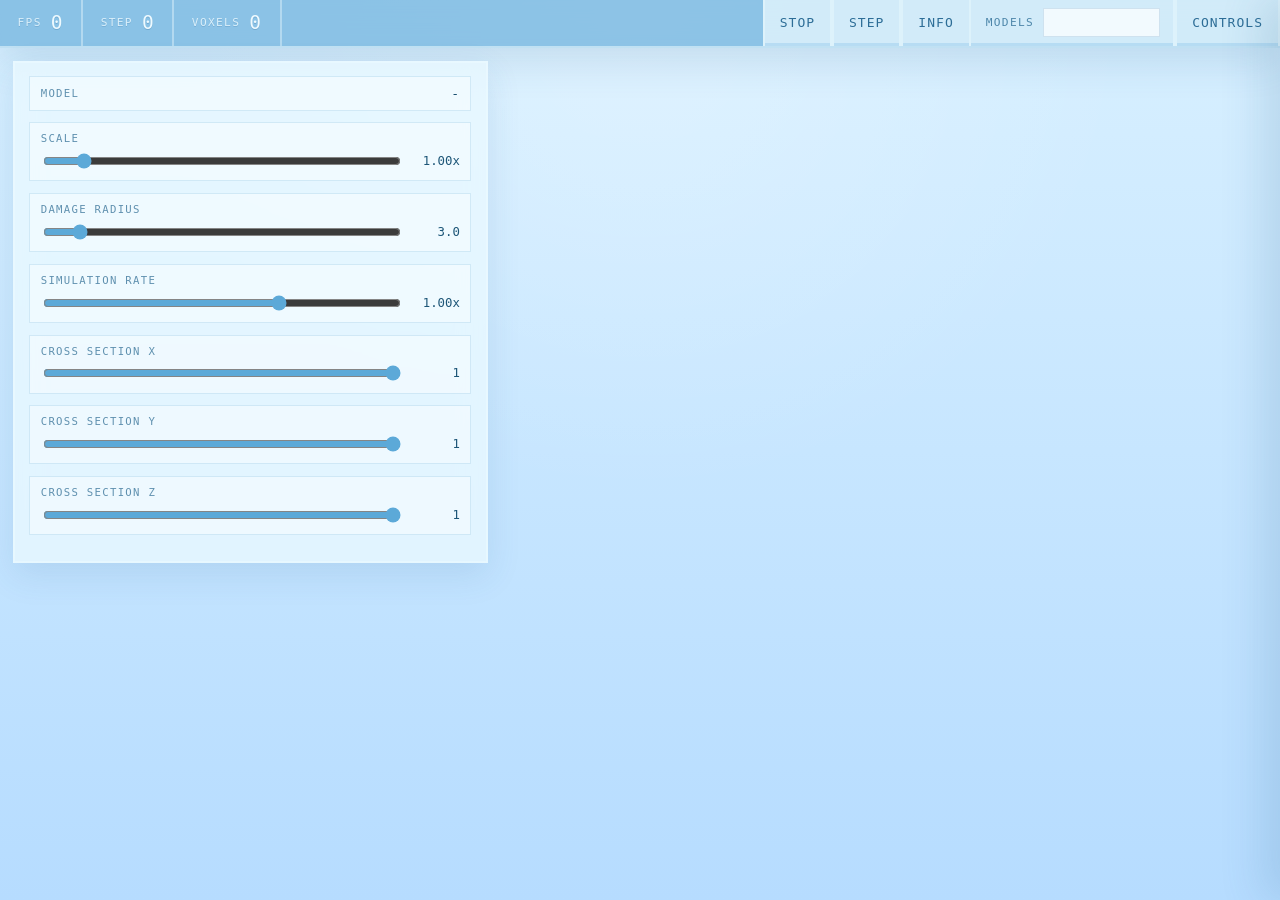
==== index.html @ 8cb92d79 "Add camera, marcher, postprocessing, and renderer modules - Implemented a Camera class for managing " ====
<!doctype html>
<html lang="en">
  <head>
    <meta charset="utf-8">
    <meta name="viewport" content="width=device-width, initial-scale=1">
    <title>NCA + LPPN</title>
    <link rel="stylesheet" href="./src/main.css">
    <script type="importmap">
      {
        "imports": {
          "gl-matrix": "https://esm.sh/gl-matrix@3.4.3"
        }
      }
    </script>
    <script defer type="module" src="./src/main.js"></script>
  </head>
  <body>
    <div id="app"></div>
    <div class="hud">
      <header class="topbar">
        <div class="readouts">
          <div class="readout">
            <span class="readout-label">FPS</span>
            <span id="fps" class="readout-value">0</span>
          </div>
          <div class="readout">
            <span class="readout-label">STEP</span>
            <span id="step-count" class="readout-value">0</span>
          </div>
          <div class="readout">
            <span class="readout-label">VOXELS</span>
            <span id="voxel-count" class="readout-value">0</span>
          </div>
        </div>

        <div class="toolbar">
          <button id="toggle-play" class="tab-button" type="button">STOP</button>
          <button id="step-button" class="tab-button" type="button">STEP</button>
          <button id="info-toggle" class="tab-button" type="button" aria-expanded="false">INFO</button>

          <label class="tab-select">
            <span class="tab-select-label">Models</span>
            <select id="model-select"></select>
          </label>

          <button id="controls-toggle" class="tab-button" type="button" aria-expanded="true">CONTROLS</button>
        </div>
      </header>

      <section id="controls-panel" class="controls-panel">
        <div class="controls-grid">
          <div class="info-row">
            <span class="info-label">Model</span>
            <span id="info-model-name" class="info-value">-</span>
          </div>

          <label class="control-group" for="scale-range">
            <span class="control-label">Scale</span>
            <div class="control-input-row">
              <input id="scale-range" class="control-range" type="range" min="0.25" max="8" step="0.25" value="1">
              <span id="scale-value" class="control-value">1.00x</span>
            </div>
          </label>

          <label class="control-group" for="damage-radius-range">
            <span class="control-label">Damage Radius</span>
            <div class="control-input-row">
              <input id="damage-radius-range" class="control-range" type="range" min="1" max="24" step="0.5" value="3">
              <span id="damage-radius-value" class="control-value">3.0</span>
            </div>
          </label>

          <label class="control-group" for="rate-range">
            <span class="control-label">Simulation Rate</span>
            <div class="control-input-row">
              <input id="rate-range" class="control-range" type="range" min="0" max="1.5" step="0.25" value="1">
              <span id="rate-value" class="control-value">1.00x</span>
            </div>
          </label>

          <label class="control-group" for="section-x-range">
            <span class="control-label">Cross Section X</span>
            <div class="control-input-row">
              <input id="section-x-range" class="control-range" type="range" min="0" max="1" step="1" value="1">
              <span id="section-x-value" class="control-value">1</span>
            </div>
          </label>

          <label class="control-group" for="section-y-range">
            <span class="control-label">Cross Section Y</span>
            <div class="control-input-row">
              <input id="section-y-range" class="control-range" type="range" min="0" max="1" step="1" value="1">
              <span id="section-y-value" class="control-value">1</span>
            </div>
          </label>

          <label class="control-group" for="section-z-range">
            <span class="control-label">Cross Section Z</span>
            <div class="control-input-row">
              <input id="section-z-range" class="control-range" type="range" min="0" max="1" step="1" value="1">
              <span id="section-z-value" class="control-value">1</span>
            </div>
          </label>
        </div>
      </section>

      <aside id="info-panel" class="info-panel" aria-hidden="true">
        <div class="info-panel-header">
          <h2 id="info-title" class="info-panel-title">Model</h2>
          <button id="info-close" class="info-close-button" type="button">Close</button>
        </div>

        <div class="info-panel-body">
          <div class="info-image-grid">
            <figure class="info-figure">
              <div class="info-image-frame">
                <img id="info-original-image" class="info-image" alt="Original model preview">
                <div id="info-original-placeholder" class="info-image-placeholder">Target preview unavailable</div>
              </div>
              <figcaption class="info-caption">Target</figcaption>
            </figure>

            <figure class="info-figure">
              <div class="info-image-frame">
                <img id="info-coarse-image" class="info-image" alt="Coarse model preview">
                <div id="info-coarse-placeholder" class="info-image-placeholder">Coarse preview unavailable</div>
              </div>
              <figcaption class="info-caption">Coarse</figcaption>
            </figure>
          </div>

          <div id="info-table-wrap"></div>
        </div>
      </aside>
    </div>
  </body>
</html>
---- src/main.css ----
html, body {
  margin: 0;
  width: 100%;
  height: 100%;
  overflow: hidden;
  background:
    radial-gradient(circle at top, rgba(255, 255, 255, 0.24), transparent 45%),
    linear-gradient(180deg, #d8f0ff 0%, #b6dcff 100%);
  color: #f4fbff;
  font-family: monospace;
}

body {
  touch-action: none;
  position: relative;
}

#app {
  width: 100%;
  height: 100%;
  position: relative;
  z-index: 0;
}

canvas {
  display: block;
  width: 100%;
  height: 100%;
  cursor: grab;
  position: relative;
  z-index: 0;
}

.hud {
  position: fixed;
  inset: 0;
  pointer-events: none;
  z-index: 10;
}

.topbar {
  display: flex;
  align-items: stretch;
  justify-content: space-between;
  gap: 1.25rem;
  padding: 0;
  background: rgba(108, 176, 221, 0.72);
  border-bottom: 2px solid rgba(236, 250, 255, 0.55);
  box-shadow: 0 12px 40px rgba(44, 101, 145, 0.16);
  backdrop-filter: blur(12px);
  pointer-events: auto;
  position: relative;
  z-index: 11;
}

.readouts,
.toolbar {
  display: flex;
  align-items: stretch;
}

.readout,
.tab-button,
.tab-select {
  min-height: 3.5rem;
  border-right: 2px solid rgba(236, 250, 255, 0.42);
}

.readout {
  display: flex;
  align-items: center;
  gap: 0.7rem;
  padding: 0 1.35rem;
  color: #eefaff;
  text-shadow: 0 1px 0 rgba(71, 127, 171, 0.36);
}

.readout-label,
.tab-select-label {
  font-size: 0.86rem;
  letter-spacing: 0.12em;
  text-transform: uppercase;
  opacity: 0.8;
}

.readout-value {
  font-size: 1.5rem;
  line-height: 1;
  letter-spacing: 0.05em;
}

.toolbar {
  margin-left: auto;
}

.tab-button,
.tab-select {
  position: relative;
  background: rgba(233, 249, 255, 0.75);
  color: #2d6d97;
  box-shadow: inset 0 -3px 0 rgba(120, 187, 228, 0.3);
}

.tab-button {
  padding: 0 1.15rem;
  border-top: 0;
  border-left: 2px solid rgba(236, 250, 255, 0.42);
  border-right: 2px solid rgba(236, 250, 255, 0.42);
  border-bottom: 0;
  font: inherit;
  font-size: 1rem;
  letter-spacing: 0.08em;
  text-transform: uppercase;
  cursor: pointer;
  pointer-events: auto;
  transition: background 120ms ease, transform 120ms ease, color 120ms ease;
}

.tab-button:hover,
.tab-button:focus-visible {
  background: rgba(247, 253, 255, 0.9);
  color: #25597a;
}

.tab-button:active,
.tab-button.is-active {
  background: rgba(207, 240, 255, 0.95);
  box-shadow: inset 0 3px 0 rgba(120, 187, 228, 0.4);
}

.tab-select {
  display: flex;
  align-items: center;
  gap: 0.7rem;
  padding: 0 1rem 0 1.15rem;
  pointer-events: auto;
}

.tab-select select {
  min-width: 9rem;
  padding: 0.45rem 2rem 0.45rem 0.75rem;
  border: 1px solid rgba(92, 150, 191, 0.24);
  background: rgba(255, 255, 255, 0.7);
  color: #25597a;
  font: inherit;
  font-size: 0.98rem;
  appearance: none;
  cursor: pointer;
  outline: none;
}

.controls-panel {
  width: min(34rem, calc(100vw - 2rem));
  margin: 1rem;
  padding: 1rem 1.1rem 1.05rem;
  background: rgba(233, 249, 255, 0.78);
  border: 2px solid rgba(236, 250, 255, 0.55);
  box-shadow: 0 12px 32px rgba(44, 101, 145, 0.12);
  color: #1f5373;
  backdrop-filter: blur(14px);
  pointer-events: auto;
  transition: opacity 160ms ease, transform 160ms ease;
  position: relative;
  z-index: 11;
}

.controls-grid {
  display: grid;
  gap: 0.9rem;
  margin-bottom: 0.95rem;
}

.info-row,
.control-group {
  display: grid;
  gap: 0.45rem;
}

.info-row {
  grid-template-columns: auto 1fr;
  align-items: center;
  padding: 0.7rem 0.8rem;
  background: rgba(255, 255, 255, 0.42);
  border: 1px solid rgba(126, 185, 221, 0.28);
}

.info-label,
.control-label {
  font-size: 0.82rem;
  letter-spacing: 0.12em;
  text-transform: uppercase;
  color: #5f90af;
}

.info-value {
  justify-self: end;
  color: #1a4f70;
  font-size: 1rem;
  letter-spacing: 0.06em;
  text-transform: uppercase;
}

.control-group {
  padding: 0.7rem 0.8rem;
  background: rgba(255, 255, 255, 0.42);
  border: 1px solid rgba(126, 185, 221, 0.28);
}

.control-input-row {
  display: grid;
  grid-template-columns: minmax(0, 1fr) auto;
  gap: 0.8rem;
  align-items: center;
}

.control-range {
  width: 100%;
  accent-color: #5ca9d8;
}

.control-value {
  min-width: 3.9rem;
  color: #1d5678;
  font-size: 0.95rem;
  text-align: right;
}

.info-panel {
  position: fixed;
  top: 0;
  right: 0;
  width: clamp(24rem, 30vw, 34rem);
  height: 100vh;
  background: rgba(229, 245, 255, 0.96);
  border-left: 2px solid rgba(236, 250, 255, 0.7);
  box-shadow: -18px 0 40px rgba(44, 101, 145, 0.16);
  backdrop-filter: blur(16px);
  pointer-events: auto;
  transform: translateX(100%);
  transition: transform 180ms ease;
  z-index: 12;
  display: grid;
  grid-template-rows: auto 1fr;
}

.info-panel.is-open {
  transform: translateX(0);
}

.info-panel-header {
  display: flex;
  align-items: center;
  justify-content: space-between;
  gap: 1rem;
  padding: 1rem 1rem 0.9rem;
  border-bottom: 1px solid rgba(126, 185, 221, 0.28);
}

.info-panel-title {
  margin: 0;
  color: #174966;
  font-size: 1.7rem;
  line-height: 1;
  letter-spacing: 0.05em;
  text-transform: uppercase;
}

.info-close-button {
  border: 1px solid rgba(126, 185, 221, 0.35);
  background: rgba(255, 255, 255, 0.65);
  color: #25597a;
  padding: 0.45rem 0.75rem;
  font: inherit;
  text-transform: uppercase;
  letter-spacing: 0.08em;
  cursor: pointer;
}

.info-panel-body {
  overflow-y: auto;
  padding: 1rem;
  display: grid;
  gap: 1rem;
}

.info-image-grid {
  display: grid;
  grid-template-columns: repeat(2, minmax(0, 1fr));
  gap: 0.9rem;
}

.info-figure {
  margin: 0;
  display: grid;
  gap: 0.45rem;
}

.info-image-frame {
  aspect-ratio: 1 / 1;
  background: rgba(255, 255, 255, 0.62);
  border: 1px solid rgba(126, 185, 221, 0.28);
  display: grid;
  place-items: center;
  overflow: hidden;
}

.info-image {
  width: 100%;
  height: 100%;
  object-fit: cover;
  display: none;
}

.info-image.is-visible {
  display: block;
}

.info-image-placeholder {
  padding: 0.8rem;
  text-align: center;
  color: #5b88a3;
  font-size: 0.85rem;
  line-height: 1.4;
}

.info-image-placeholder.is-hidden {
  display: none;
}

.info-caption {
  color: #25597a;
  font-size: 0.82rem;
  letter-spacing: 0.12em;
  text-transform: uppercase;
}

.info-table {
  width: 100%;
  border-collapse: collapse;
  background: rgba(255, 255, 255, 0.46);
  border: 1px solid rgba(126, 185, 221, 0.28);
}

.info-table thead th {
  padding: 0.8rem 0.7rem;
  color: #5f90af;
  font-size: 0.82rem;
  letter-spacing: 0.12em;
  text-transform: uppercase;
  border-bottom: 1px solid rgba(126, 185, 221, 0.28);
}

.info-table tbody th,
.info-table tbody td {
  padding: 0.68rem 0.7rem;
  border-bottom: 1px solid rgba(126, 185, 221, 0.18);
}

.info-table tbody th {
  color: #174966;
}

.info-table tbody td {
  color: #1f5373;
  text-align: right;
}

.info-section-cell {
  width: 3.75rem;
  color: #5f90af;
  font-size: 0.82rem;
  letter-spacing: 0.12em;
  text-transform: uppercase;
  border-right: 1px solid rgba(126, 185, 221, 0.18);
}

.info-section-start th,
.info-section-start td {
  border-top: 1px solid rgba(126, 185, 221, 0.32);
}

.controls-panel.is-collapsed {
  opacity: 0;
  transform: translateY(-0.5rem);
  pointer-events: none;
}

.status-line {
  margin: 0 0 0.65rem;
  font-size: 0.95rem;
  letter-spacing: 0.08em;
  text-transform: uppercase;
  color: #174966;
}

.status-details {
  margin: 0;
  color: #225d82;
  white-space: pre-wrap;
  line-height: 1.5;
  font-size: 0.92rem;
  text-shadow: 0 1px 0 rgba(255, 255, 255, 0.2);
}

@media (max-width: 900px) {
  .topbar {
    flex-direction: column;
    gap: 0;
  }

  .readouts,
  .toolbar {
    flex-wrap: wrap;
  }

  .toolbar {
    border-top: 2px solid rgba(236, 250, 255, 0.42);
  }

  .readout,
  .tab-button,
  .tab-select {
    flex: 1 1 auto;
    min-height: 3.1rem;
  }

  .tab-select {
    justify-content: space-between;
  }

  .controls-panel {
    width: auto;
  }

  .info-panel {
    width: min(100vw, 28rem);
  }

  .info-image-grid {
    grid-template-columns: 1fr;
  }
}
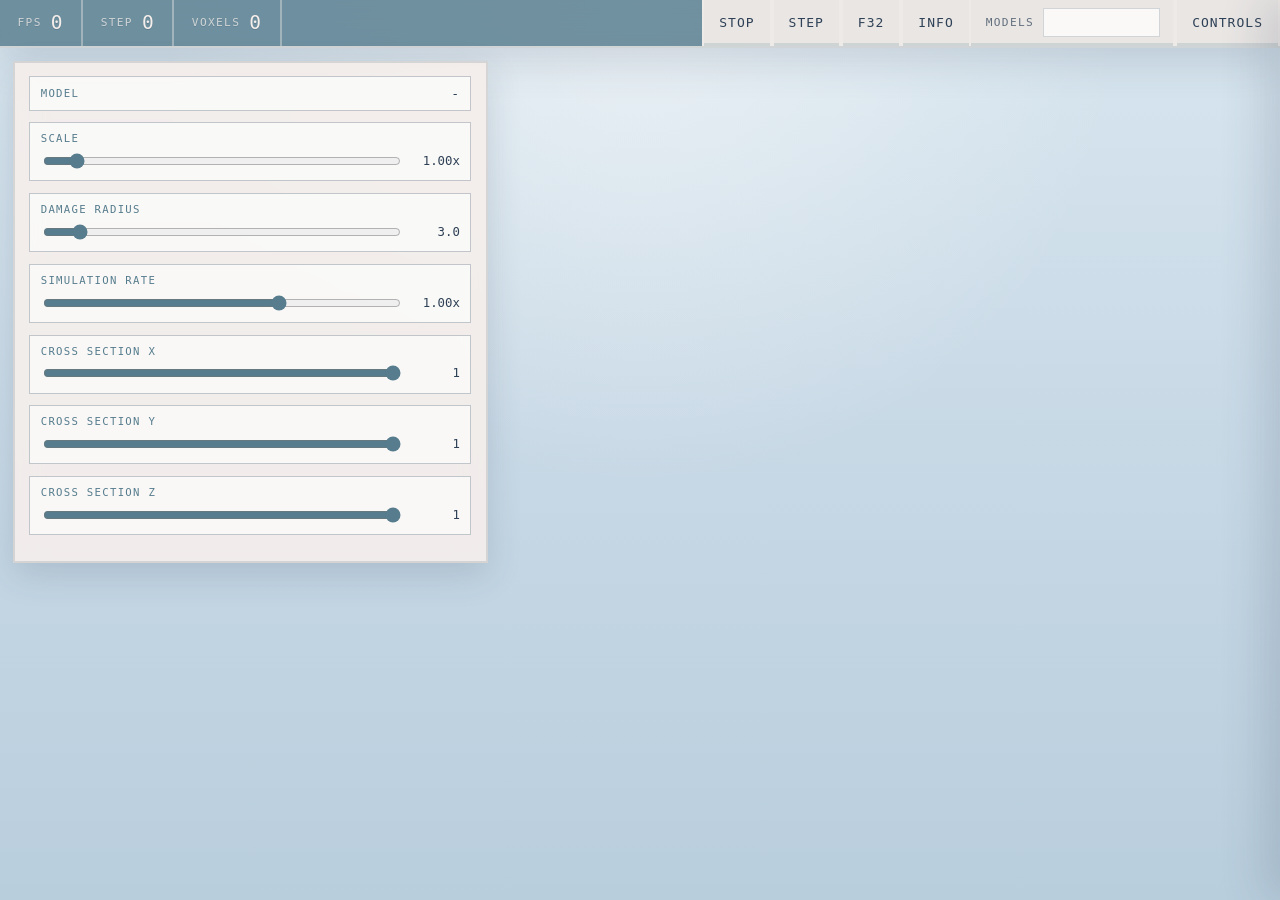
==== commit 3b212190: "Refactor styling and functionality for improved UI and performance - Introduced CSS variables for co" ====
--- a/index.html
+++ b/index.html
@@ -36,6 +36,7 @@
         <div class="toolbar">
           <button id="toggle-play" class="tab-button" type="button">STOP</button>
           <button id="step-button" class="tab-button" type="button">STEP</button>
+          <button id="precision-toggle" class="tab-button" type="button" aria-pressed="false">F32</button>
           <button id="info-toggle" class="tab-button" type="button" aria-expanded="false">INFO</button>
 
           <label class="tab-select">
@@ -57,7 +58,7 @@
           <label class="control-group" for="scale-range">
             <span class="control-label">Scale</span>
             <div class="control-input-row">
-              <input id="scale-range" class="control-range" type="range" min="0.25" max="8" step="0.25" value="1">
+              <input id="scale-range" class="control-range" type="range" min="0.25" max="10" step="0.25" value="1">
               <span id="scale-value" class="control-value">1.00x</span>
             </div>
           </label>
--- a/src/main.css
+++ b/src/main.css
@@ -1,12 +1,23 @@
+:root {
+  --navy: #2f4156;
+  --teal: #567c8d;
+  --sky: #c8d9e6;
+  --beige: #f5efeb;
+  --white: #fdfcfb;
+  --ink: #233446;
+  --line: rgba(47, 65, 86, 0.28);
+  --panel-shadow: rgba(47, 65, 86, 0.16);
+}
+
 html, body {
   margin: 0;
   width: 100%;
   height: 100%;
   overflow: hidden;
   background:
-    radial-gradient(circle at top, rgba(255, 255, 255, 0.24), transparent 45%),
-    linear-gradient(180deg, #d8f0ff 0%, #b6dcff 100%);
-  color: #f4fbff;
+    radial-gradient(circle at top, rgba(253, 252, 251, 0.5), transparent 44%),
+    linear-gradient(180deg, #d8e6ef 0%, var(--sky) 48%, #b9cedd 100%);
+  color: var(--white);
   font-family: monospace;
 }
 
@@ -44,9 +55,9 @@
   justify-content: space-between;
   gap: 1.25rem;
   padding: 0;
-  background: rgba(108, 176, 221, 0.72);
-  border-bottom: 2px solid rgba(236, 250, 255, 0.55);
-  box-shadow: 0 12px 40px rgba(44, 101, 145, 0.16);
+  background: rgba(86, 124, 141, 0.82);
+  border-bottom: 2px solid rgba(245, 239, 235, 0.72);
+  box-shadow: 0 12px 40px var(--panel-shadow);
   backdrop-filter: blur(12px);
   pointer-events: auto;
   position: relative;
@@ -63,7 +74,7 @@
 .tab-button,
 .tab-select {
   min-height: 3.5rem;
-  border-right: 2px solid rgba(236, 250, 255, 0.42);
+  border-right: 2px solid rgba(245, 239, 235, 0.38);
 }
 
 .readout {
@@ -71,8 +82,8 @@
   align-items: center;
   gap: 0.7rem;
   padding: 0 1.35rem;
-  color: #eefaff;
-  text-shadow: 0 1px 0 rgba(71, 127, 171, 0.36);
+  color: var(--beige);
+  text-shadow: 0 1px 0 rgba(35, 52, 70, 0.18);
 }
 
 .readout-label,
@@ -80,7 +91,7 @@
   font-size: 0.86rem;
   letter-spacing: 0.12em;
   text-transform: uppercase;
-  opacity: 0.8;
+  opacity: 0.72;
 }
 
 .readout-value {
@@ -96,16 +107,16 @@
 .tab-button,
 .tab-select {
   position: relative;
-  background: rgba(233, 249, 255, 0.75);
-  color: #2d6d97;
-  box-shadow: inset 0 -3px 0 rgba(120, 187, 228, 0.3);
+  background: rgba(245, 239, 235, 0.9);
+  color: var(--navy);
+  box-shadow: inset 0 -3px 0 rgba(86, 124, 141, 0.18);
 }
 
 .tab-button {
   padding: 0 1.15rem;
   border-top: 0;
-  border-left: 2px solid rgba(236, 250, 255, 0.42);
-  border-right: 2px solid rgba(236, 250, 255, 0.42);
+  border-left: 2px solid rgba(245, 239, 235, 0.38);
+  border-right: 2px solid rgba(245, 239, 235, 0.38);
   border-bottom: 0;
   font: inherit;
   font-size: 1rem;
@@ -118,14 +129,19 @@
 
 .tab-button:hover,
 .tab-button:focus-visible {
-  background: rgba(247, 253, 255, 0.9);
-  color: #25597a;
+  background: rgba(253, 252, 251, 0.97);
+  color: var(--teal);
+}
+
+.tab-button:disabled {
+  opacity: 0.55;
+  cursor: not-allowed;
 }
 
 .tab-button:active,
 .tab-button.is-active {
-  background: rgba(207, 240, 255, 0.95);
-  box-shadow: inset 0 3px 0 rgba(120, 187, 228, 0.4);
+  background: rgba(231, 239, 242, 0.98);
+  box-shadow: inset 0 3px 0 rgba(47, 65, 86, 0.12);
 }
 
 .tab-select {
@@ -139,9 +155,9 @@
 .tab-select select {
   min-width: 9rem;
   padding: 0.45rem 2rem 0.45rem 0.75rem;
-  border: 1px solid rgba(92, 150, 191, 0.24);
-  background: rgba(255, 255, 255, 0.7);
-  color: #25597a;
+  border: 1px solid rgba(47, 65, 86, 0.2);
+  background: rgba(253, 252, 251, 0.88);
+  color: var(--navy);
   font: inherit;
   font-size: 0.98rem;
   appearance: none;
@@ -153,10 +169,10 @@
   width: min(34rem, calc(100vw - 2rem));
   margin: 1rem;
   padding: 1rem 1.1rem 1.05rem;
-  background: rgba(233, 249, 255, 0.78);
-  border: 2px solid rgba(236, 250, 255, 0.55);
-  box-shadow: 0 12px 32px rgba(44, 101, 145, 0.12);
-  color: #1f5373;
+  background: rgba(245, 239, 235, 0.9);
+  border: 2px solid rgba(47, 65, 86, 0.14);
+  box-shadow: 0 12px 32px var(--panel-shadow);
+  color: var(--ink);
   backdrop-filter: blur(14px);
   pointer-events: auto;
   transition: opacity 160ms ease, transform 160ms ease;
@@ -180,8 +196,8 @@
   grid-template-columns: auto 1fr;
   align-items: center;
   padding: 0.7rem 0.8rem;
-  background: rgba(255, 255, 255, 0.42);
-  border: 1px solid rgba(126, 185, 221, 0.28);
+  background: rgba(253, 252, 251, 0.72);
+  border: 1px solid var(--line);
 }
 
 .info-label,
@@ -189,12 +205,12 @@
   font-size: 0.82rem;
   letter-spacing: 0.12em;
   text-transform: uppercase;
-  color: #5f90af;
+  color: var(--teal);
 }
 
 .info-value {
   justify-self: end;
-  color: #1a4f70;
+  color: var(--navy);
   font-size: 1rem;
   letter-spacing: 0.06em;
   text-transform: uppercase;
@@ -202,8 +218,8 @@
 
 .control-group {
   padding: 0.7rem 0.8rem;
-  background: rgba(255, 255, 255, 0.42);
-  border: 1px solid rgba(126, 185, 221, 0.28);
+  background: rgba(253, 252, 251, 0.72);
+  border: 1px solid var(--line);
 }
 
 .control-input-row {
@@ -215,12 +231,12 @@
 
 .control-range {
   width: 100%;
-  accent-color: #5ca9d8;
+  accent-color: var(--teal);
 }
 
 .control-value {
   min-width: 3.9rem;
-  color: #1d5678;
+  color: var(--navy);
   font-size: 0.95rem;
   text-align: right;
 }
@@ -231,9 +247,9 @@
   right: 0;
   width: clamp(24rem, 30vw, 34rem);
   height: 100vh;
-  background: rgba(229, 245, 255, 0.96);
-  border-left: 2px solid rgba(236, 250, 255, 0.7);
-  box-shadow: -18px 0 40px rgba(44, 101, 145, 0.16);
+  background: rgba(245, 239, 235, 0.97);
+  border-left: 2px solid rgba(47, 65, 86, 0.14);
+  box-shadow: -18px 0 40px var(--panel-shadow);
   backdrop-filter: blur(16px);
   pointer-events: auto;
   transform: translateX(100%);
@@ -253,12 +269,12 @@
   justify-content: space-between;
   gap: 1rem;
   padding: 1rem 1rem 0.9rem;
-  border-bottom: 1px solid rgba(126, 185, 221, 0.28);
+  border-bottom: 1px solid var(--line);
 }
 
 .info-panel-title {
   margin: 0;
-  color: #174966;
+  color: var(--navy);
   font-size: 1.7rem;
   line-height: 1;
   letter-spacing: 0.05em;
@@ -266,9 +282,9 @@
 }
 
 .info-close-button {
-  border: 1px solid rgba(126, 185, 221, 0.35);
-  background: rgba(255, 255, 255, 0.65);
-  color: #25597a;
+  border: 1px solid var(--line);
+  background: rgba(253, 252, 251, 0.88);
+  color: var(--navy);
   padding: 0.45rem 0.75rem;
   font: inherit;
   text-transform: uppercase;
@@ -297,8 +313,8 @@
 
 .info-image-frame {
   aspect-ratio: 1 / 1;
-  background: rgba(255, 255, 255, 0.62);
-  border: 1px solid rgba(126, 185, 221, 0.28);
+  background: rgba(253, 252, 251, 0.82);
+  border: 1px solid var(--line);
   display: grid;
   place-items: center;
   overflow: hidden;
@@ -318,7 +334,7 @@
 .info-image-placeholder {
   padding: 0.8rem;
   text-align: center;
-  color: #5b88a3;
+  color: var(--teal);
   font-size: 0.85rem;
   line-height: 1.4;
 }
@@ -328,55 +344,56 @@
 }
 
 .info-caption {
-  color: #25597a;
+  color: var(--teal);
   font-size: 0.82rem;
   letter-spacing: 0.12em;
   text-transform: uppercase;
+  text-align: center;
 }
 
 .info-table {
   width: 100%;
   border-collapse: collapse;
-  background: rgba(255, 255, 255, 0.46);
-  border: 1px solid rgba(126, 185, 221, 0.28);
+  background: rgba(253, 252, 251, 0.78);
+  border: 1px solid var(--line);
 }
 
 .info-table thead th {
   padding: 0.8rem 0.7rem;
-  color: #5f90af;
+  color: var(--teal);
   font-size: 0.82rem;
   letter-spacing: 0.12em;
   text-transform: uppercase;
-  border-bottom: 1px solid rgba(126, 185, 221, 0.28);
+  border-bottom: 1px solid var(--line);
 }
 
 .info-table tbody th,
 .info-table tbody td {
   padding: 0.68rem 0.7rem;
-  border-bottom: 1px solid rgba(126, 185, 221, 0.18);
+  border-bottom: 1px solid rgba(47, 65, 86, 0.12);
 }
 
 .info-table tbody th {
-  color: #174966;
+  color: var(--navy);
 }
 
 .info-table tbody td {
-  color: #1f5373;
+  color: var(--ink);
   text-align: right;
 }
 
 .info-section-cell {
   width: 3.75rem;
-  color: #5f90af;
+  color: var(--teal);
   font-size: 0.82rem;
   letter-spacing: 0.12em;
   text-transform: uppercase;
-  border-right: 1px solid rgba(126, 185, 221, 0.18);
+  border-right: 1px solid rgba(47, 65, 86, 0.12);
 }
 
 .info-section-start th,
 .info-section-start td {
-  border-top: 1px solid rgba(126, 185, 221, 0.32);
+  border-top: 1px solid rgba(47, 65, 86, 0.2);
 }
 
 .controls-panel.is-collapsed {
@@ -390,16 +407,16 @@
   font-size: 0.95rem;
   letter-spacing: 0.08em;
   text-transform: uppercase;
-  color: #174966;
+  color: var(--navy);
 }
 
 .status-details {
   margin: 0;
-  color: #225d82;
+  color: var(--ink);
   white-space: pre-wrap;
   line-height: 1.5;
   font-size: 0.92rem;
-  text-shadow: 0 1px 0 rgba(255, 255, 255, 0.2);
+  text-shadow: 0 1px 0 rgba(253, 252, 251, 0.5);
 }
 
 @media (max-width: 900px) {
@@ -414,7 +431,7 @@
   }
 
   .toolbar {
-    border-top: 2px solid rgba(236, 250, 255, 0.42);
+    border-top: 2px solid rgba(245, 239, 235, 0.38);
   }
 
   .readout,
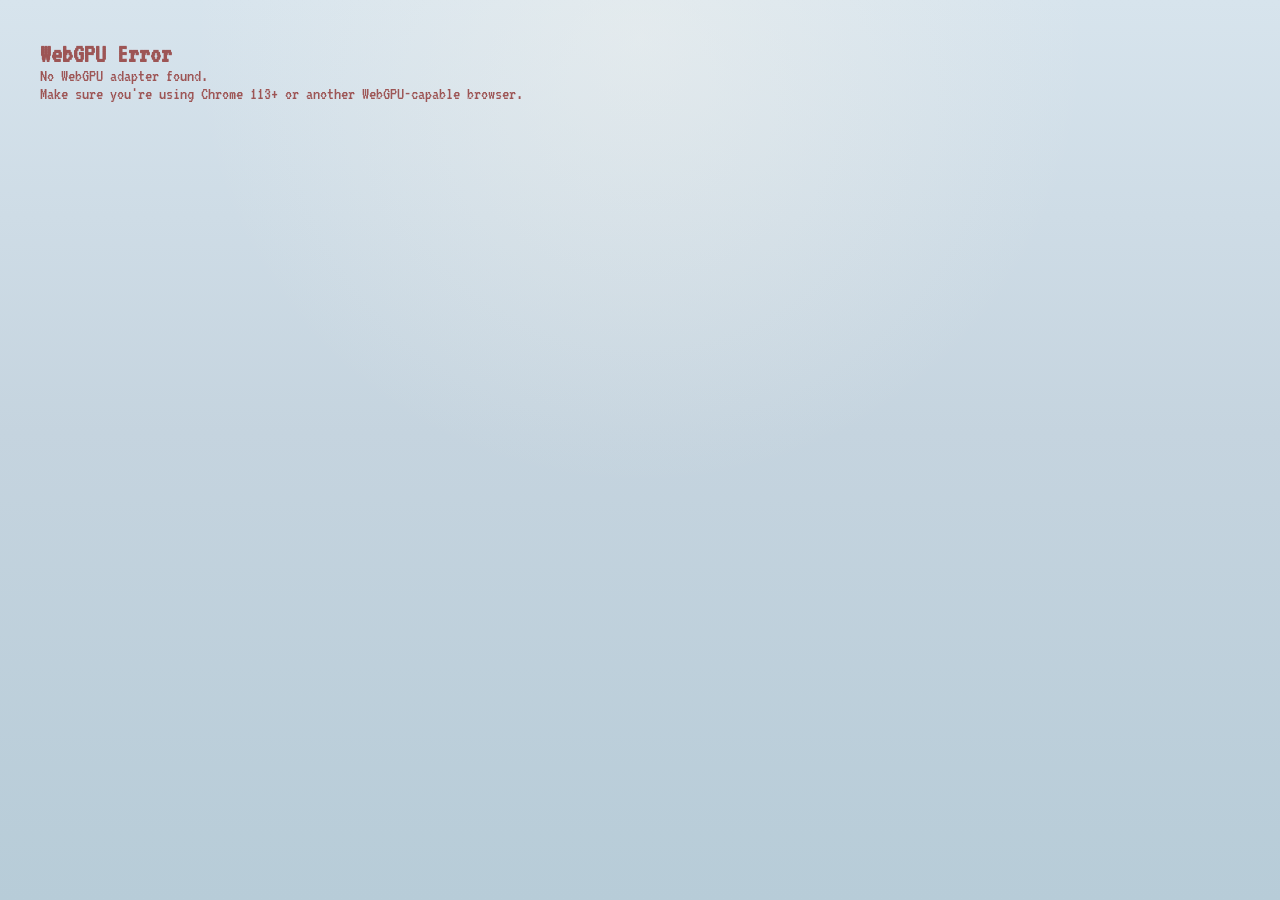
==== commit 5efd4ca9: "Added an index that redirects to the growing demo" ====
--- a/index.html
+++ b/index.html
@@ -1,138 +1,18 @@
 <!doctype html>
 <html lang="en">
-  <head>
-    <meta charset="utf-8">
-    <meta name="viewport" content="width=device-width, initial-scale=1">
-    <title>NCA + LPPN</title>
-    <link rel="stylesheet" href="./src/main.css">
-    <script type="importmap">
-      {
-        "imports": {
-          "gl-matrix": "https://esm.sh/gl-matrix@3.4.3"
-        }
-      }
-    </script>
-    <script defer type="module" src="./src/main.js"></script>
-  </head>
-  <body>
-    <div id="app"></div>
-    <div class="hud">
-      <header class="topbar">
-        <div class="readouts">
-          <div class="readout">
-            <span class="readout-label">FPS</span>
-            <span id="fps" class="readout-value">0</span>
-          </div>
-          <div class="readout">
-            <span class="readout-label">STEP</span>
-            <span id="step-count" class="readout-value">0</span>
-          </div>
-          <div class="readout">
-            <span class="readout-label">VOXELS</span>
-            <span id="voxel-count" class="readout-value">0</span>
-          </div>
-        </div>
-
-        <div class="toolbar">
-          <button id="toggle-play" class="tab-button" type="button">STOP</button>
-          <button id="step-button" class="tab-button" type="button">STEP</button>
-          <button id="precision-toggle" class="tab-button" type="button" aria-pressed="false">F32</button>
-          <button id="info-toggle" class="tab-button" type="button" aria-expanded="false">INFO</button>
-
-          <label class="tab-select">
-            <span class="tab-select-label">Models</span>
-            <select id="model-select"></select>
-          </label>
-
-          <button id="controls-toggle" class="tab-button" type="button" aria-expanded="true">CONTROLS</button>
-        </div>
-      </header>
-
-      <section id="controls-panel" class="controls-panel">
-        <div class="controls-grid">
-          <div class="info-row">
-            <span class="info-label">Model</span>
-            <span id="info-model-name" class="info-value">-</span>
-          </div>
-
-          <label class="control-group" for="scale-range">
-            <span class="control-label">Scale</span>
-            <div class="control-input-row">
-              <input id="scale-range" class="control-range" type="range" min="0.25" max="10" step="0.25" value="1">
-              <span id="scale-value" class="control-value">1.00x</span>
-            </div>
-          </label>
-
-          <label class="control-group" for="damage-radius-range">
-            <span class="control-label">Damage Radius</span>
-            <div class="control-input-row">
-              <input id="damage-radius-range" class="control-range" type="range" min="1" max="24" step="0.5" value="3">
-              <span id="damage-radius-value" class="control-value">3.0</span>
-            </div>
-          </label>
-
-          <label class="control-group" for="rate-range">
-            <span class="control-label">Simulation Rate</span>
-            <div class="control-input-row">
-              <input id="rate-range" class="control-range" type="range" min="0" max="1.5" step="0.25" value="1">
-              <span id="rate-value" class="control-value">1.00x</span>
-            </div>
-          </label>
-
-          <label class="control-group" for="section-x-range">
-            <span class="control-label">Cross Section X</span>
-            <div class="control-input-row">
-              <input id="section-x-range" class="control-range" type="range" min="0" max="1" step="1" value="1">
-              <span id="section-x-value" class="control-value">1</span>
-            </div>
-          </label>
-
-          <label class="control-group" for="section-y-range">
-            <span class="control-label">Cross Section Y</span>
-            <div class="control-input-row">
-              <input id="section-y-range" class="control-range" type="range" min="0" max="1" step="1" value="1">
-              <span id="section-y-value" class="control-value">1</span>
-            </div>
-          </label>
-
-          <label class="control-group" for="section-z-range">
-            <span class="control-label">Cross Section Z</span>
-            <div class="control-input-row">
-              <input id="section-z-range" class="control-range" type="range" min="0" max="1" step="1" value="1">
-              <span id="section-z-value" class="control-value">1</span>
-            </div>
-          </label>
-        </div>
-      </section>
-
-      <aside id="info-panel" class="info-panel" aria-hidden="true">
-        <div class="info-panel-header">
-          <h2 id="info-title" class="info-panel-title">Model</h2>
-          <button id="info-close" class="info-close-button" type="button">Close</button>
-        </div>
-
-        <div class="info-panel-body">
-          <div class="info-image-grid">
-            <figure class="info-figure">
-              <div class="info-image-frame">
-                <img id="info-original-image" class="info-image" alt="Original model preview">
-                <div id="info-original-placeholder" class="info-image-placeholder">Target preview unavailable</div>
-              </div>
-              <figcaption class="info-caption">Target</figcaption>
-            </figure>
-
-            <figure class="info-figure">
-              <div class="info-image-frame">
-                <img id="info-coarse-image" class="info-image" alt="Coarse model preview">
-                <div id="info-coarse-placeholder" class="info-image-placeholder">Coarse preview unavailable</div>
-              </div>
-              <figcaption class="info-caption">Coarse</figcaption>
-            </figure>
-          </div>
-
-          <div id="info-table-wrap"></div>
-        </div>
-      </aside>
-    </div>
-  </body>
+<head>
+  <meta charset="utf-8">
+  <meta name="viewport" content="width=device-width, initial-scale=1">
+  <title>Cells2Voxels</title>
+  <meta http-equiv="refresh" content="0; url=demo/growing_voxels/">
+  <script>
+    window.location.replace('demo/growing_voxels/');
+  </script>
+</head>
+<body>
+  <p>
+    Redirecting to
+    <a href="demo/growing_voxels/">Growing Voxels</a>&hellip;
+  </p>
+</body>
 </html>
